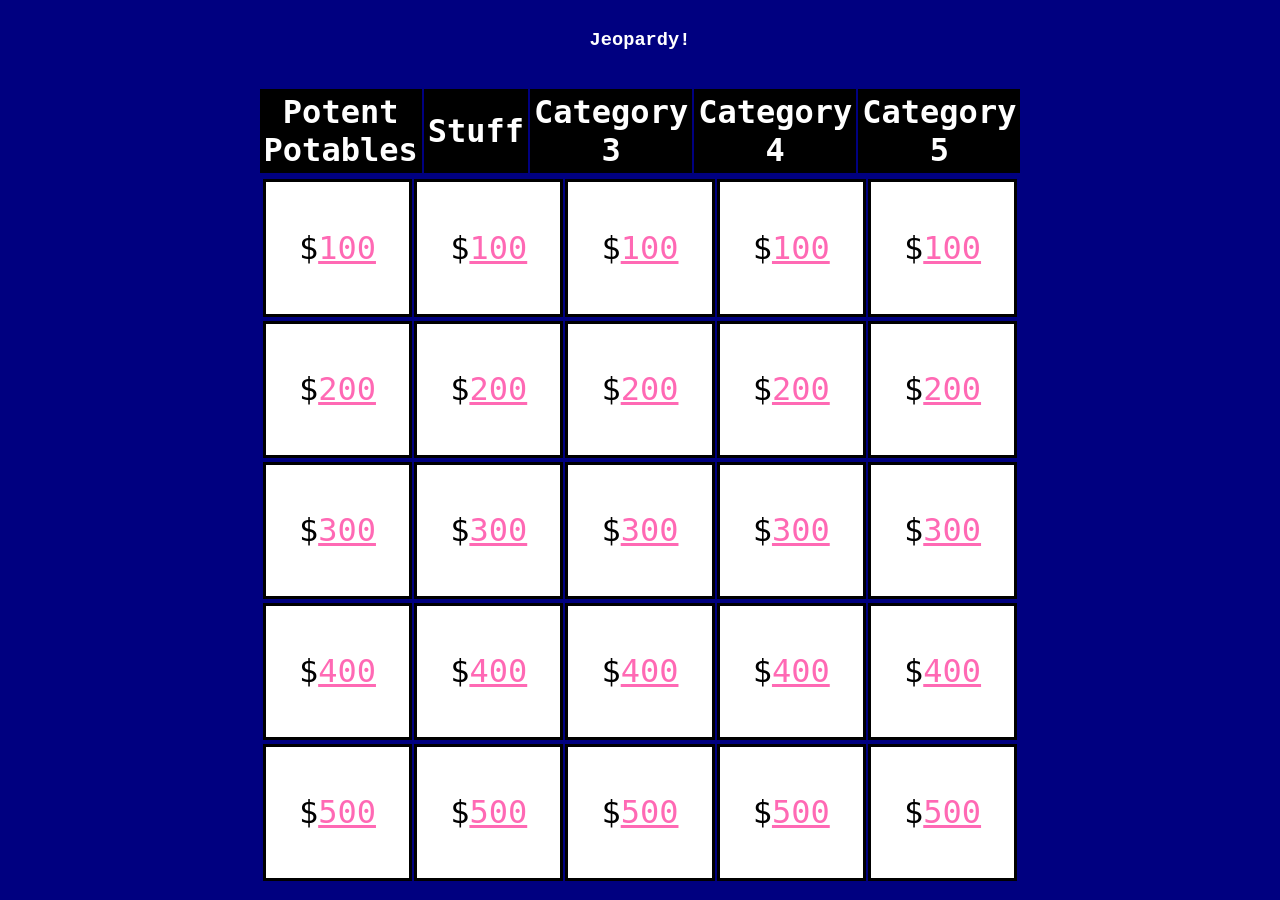
==== round1.html @ dedd6b1c "initial commit" ====
<html>
<head>
    <title>Jeopardy - Round 1</title>
    <link rel="stylesheet" type="text/css" href="style.css" />
    <link rel="shortcut icon" type="image/x-icon" href="favicon.ico" />
    <script type="text/javascript" src="jquery-1.8.3.js"> </script>
</head>
<body>
    <table class="cell" style="width: 100%">
        <tr class="cell">
            <td width="10%" valign="middle">
            </td>
            <td width="80%" valign="middle">
                <div style="text-align: center;">
                    <font class="normal">
                        <h2>
                            Jeopardy!
                        </h2>
                    </font>
                </div>
            </td>
            <td width="10%" valign="middle">
            </td>
        </tr>
    </table>
    <table width="60%" class="jeopardy">
        <tr class='jeopardy'>
            <th class='jeopardy' width="20%">Potent Potables</th>
            <th class='jeopardy' width="20%">Stuff</th>
            <th class='jeopardy' width="20%">Category 3</th>
            <th class='jeopardy' width="20%">Category 4</th>
            <th class='jeopardy' width="20%">Category 5</th>
        <tr/>
    </table>
    <table width="60%" height="80%" class="jeopardy">
        <tr class='jeopardy'>
            <td class='jeopardy'>$<a class="answer" href="1.100.answer.html">100</a></td>
            <td class='jeopardy'>$<a class="answer" href="2.100.answer.html">100</a></td>
            <td class='jeopardy'>$<a class="answer" href="3.100.answer.html">100</a></td>
            <td class='jeopardy'>$<a class="answer" href="4.100.answer.html">100</a></td>
            <td class='jeopardy'>$<a class="answer" href="5.100.answer.html">100</a></td>
        <tr/>
        <tr class='jeopardy'>
            <td class='jeopardy'>$<a class="answer" href="1.200.answer.html">200</a></td>
            <td class='jeopardy'>$<a class="answer" href="2.200.answer.html">200</a></td>
            <td class='jeopardy'>$<a class="answer" href="3.200.answer.html">200</a></td>
            <td class='jeopardy'>$<a class="answer" href="4.200.answer.html">200</a></td>
            <td class='jeopardy'>$<a class="answer" href="5.200.answer.html">200</a></td>
        <tr/>
        <tr class='jeopardy'>
            <td class='jeopardy'>$<a class="answer" href="1.300.answer.html">300</a></td>
            <td class='jeopardy'>$<a class="answer" href="2.300.answer.html">300</a></td>
            <td class='jeopardy'>$<a class="answer" href="3.300.answer.html">300</a></td>
            <td class='jeopardy'>$<a class="answer" href="4.300.answer.html">300</a></td>
            <td class='jeopardy'>$<a class="answer" href="5.300.answer.html">300</a></td>
        <tr/>
        <tr class='jeopardy'>
            <td class='jeopardy'>$<a class="answer" href="1.400.answer.html">400</a></td>
            <td class='jeopardy'>$<a class="answer" href="2.400.answer.html">400</a></td>
            <td class='jeopardy'>$<a class="answer" href="3.400.answer.html">400</a></td>
            <td class='jeopardy'>$<a class="answer" href="4.400.answer.html">400</a></td>
            <td class='jeopardy'>$<a class="answer" href="5.400.answer.html">400</a></td>
        <tr/>
        <tr class='jeopardy'>
            <td class='jeopardy'>$<a class="answer" href="1.500.answer.html">500</a></td>
            <td class='jeopardy'>$<a class="answer" href="2.500.answer.html">500</a></td>
            <td class='jeopardy'>$<a class="answer" href="3.500.answer.html">500</a></td>
            <td class='jeopardy'>$<a class="answer" href="4.500.answer.html">500</a></td>
            <td class='jeopardy'>$<a class="answer" href="5.500.answer.html">500</a></td>
        <tr/>
    </table>
</body>
</html>
---- style.css ----
body
{
    background-color: #000080
}

table.cell
{
    border: 0;
    border-spacing: 0;
    width: 80%;
    padding: 20;
    vertical-align: middle;
    text-align: center;
    margin-left: auto;
    margin-right: auto;
}
tr.cell
{
    width: 100%;
    height: 100%;
}
td.cell
{
    height: 100%
}

table.jeopardy
{
    font-size: 24pt;
    font-family: Monospace;
    margin-left: auto;
    margin-right: auto;
}

tr.jeopardy
{
    width: 100%;
}

th.jeopardy
{
    border-style: solid;
    border-spacing: 0;
    border-color: #000;
    text-align: center;
    vertical-align: middle;
    background-color: #000000;
    color: #ffffff;
}

td.jeopardy
{
    border-style: solid;
    border-color: #000;
    text-align: center;
    vertical-align: middle;
    background-color: #fff;
    height: 20%;
    width: 20%;
}




span { font-size: 24pt; font-family: Monospace; color: #fff }

span.serif { font-size: 10pt; font-family: Courier New; color: #000000 }

span.red    { font-size: inherit; font-family: inherit; color: #f00000; font-weight: inherit }
span.redder { font-size: inherit; font-family: inherit; color: #f00000; font-weight: bolder }

span.green   { font-size: inherit; font-family: inherit; color: #00b000; font-weight: inherit }
span.greener { font-size: inherit; font-family: inherit; color: #00b000; font-weight: bolder }

span.blue  { font-size: inherit; font-family: inherit; color: #0000f0; font-weight: inherit }
span.bluer { font-size: inherit; font-family: inherit; color: #0000f0; font-weight: bolder }

span.transparent { font-size: 10pt; font-family: Courier; color: #999999 }
span.weak { font-size: 10pt; font-family: Courier; color: #999999 }


p { font-size: 10pt; font-family: Courier; color: #000000 }

p.serif { font-size: 10pt; font-family: Courier New; color: #000000 }

p.red { font-size: 10pt; font-family: Courier; color: #f00000; font-weight: bolder }

p.transparent { font-size: 10pt; font-family: Courier; color: #999999 }


blockquote { font-size: 10pt; font-family: Courier; color: #000000; font-style: italic }

q { font-size: 10pt; font-family: Courier; color: #000000; font-style: italic }


ul { font-size: 10pt; font-family: Courier; color: #000000 }

ol { font-size: 10pt; font-family: Courier; color: #000000 }


ul.nolabel, li.nolabel
{
    font-family: inherit;
    font-size: inherit;
    color: inherit;
    list-style-type: none;
    line-height: normal;
}





a { font-size: 10pt; font-family: Courier }

a.answer   { font-size: 24pt; font-family: Monospace; color: hotpink; }
a.question { font-size: 24pt; font-family: Monospace; color: hotpink; }

a.small { font-size: 10pt; font-family: Courier }

a.large { font-size: 12pt; font-family: Courier }


h1 { font-size: 20pt; font-family: Courier; color: #fff }

h2 { font-size: 14pt; font-family: Courier; color: #fff }

h3 { font-size: 10pt; font-family: Courier; color: #fff; font-weight: bold }





iframe
{
    width: 100%;
    height: 100%;
    border: 0;
}
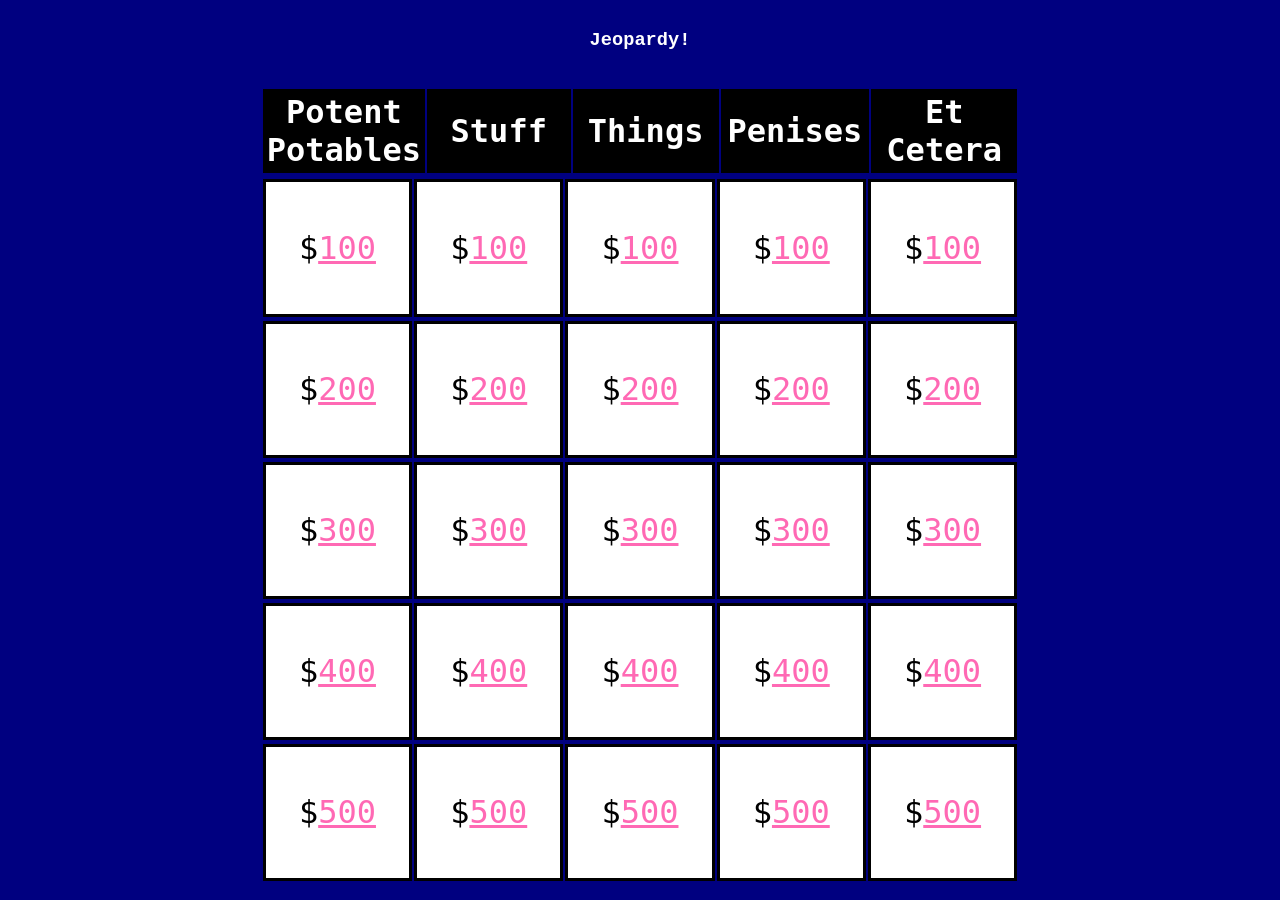
==== commit b8295d2d: "Add question. Can now go from main->answer->question." ====
--- a/round1.html
+++ b/round1.html
@@ -27,9 +27,9 @@
         <tr class='jeopardy'>
             <th class='jeopardy' width="20%">Potent Potables</th>
             <th class='jeopardy' width="20%">Stuff</th>
-            <th class='jeopardy' width="20%">Category 3</th>
-            <th class='jeopardy' width="20%">Category 4</th>
-            <th class='jeopardy' width="20%">Category 5</th>
+            <th class='jeopardy' width="20%">Things</th>
+            <th class='jeopardy' width="20%">Penises</th>
+            <th class='jeopardy' width="20%">Et Cetera</th>
         <tr/>
     </table>
     <table width="60%" height="80%" class="jeopardy">
--- a/style.css
+++ b/style.css
@@ -64,21 +64,6 @@
 
 span { font-size: 24pt; font-family: Monospace; color: #fff }
 
-span.serif { font-size: 10pt; font-family: Courier New; color: #000000 }
-
-span.red    { font-size: inherit; font-family: inherit; color: #f00000; font-weight: inherit }
-span.redder { font-size: inherit; font-family: inherit; color: #f00000; font-weight: bolder }
-
-span.green   { font-size: inherit; font-family: inherit; color: #00b000; font-weight: inherit }
-span.greener { font-size: inherit; font-family: inherit; color: #00b000; font-weight: bolder }
-
-span.blue  { font-size: inherit; font-family: inherit; color: #0000f0; font-weight: inherit }
-span.bluer { font-size: inherit; font-family: inherit; color: #0000f0; font-weight: bolder }
-
-span.transparent { font-size: 10pt; font-family: Courier; color: #999999 }
-span.weak { font-size: 10pt; font-family: Courier; color: #999999 }
-
-
 p { font-size: 10pt; font-family: Courier; color: #000000 }
 
 p.serif { font-size: 10pt; font-family: Courier New; color: #000000 }
@@ -111,14 +96,11 @@
 
 
 
-a { font-size: 10pt; font-family: Courier }
+a { font-size: 24pt; font-family: Monospace; color: hotpink }
 
-a.answer   { font-size: 24pt; font-family: Monospace; color: hotpink; }
-a.question { font-size: 24pt; font-family: Monospace; color: hotpink; }
+a.answer:visited { font-size: 24pt; font-family: Monospace; color: black; }
 
-a.small { font-size: 10pt; font-family: Courier }
-
-a.large { font-size: 12pt; font-family: Courier }
+a.question { }
 
 
 h1 { font-size: 20pt; font-family: Courier; color: #fff }
